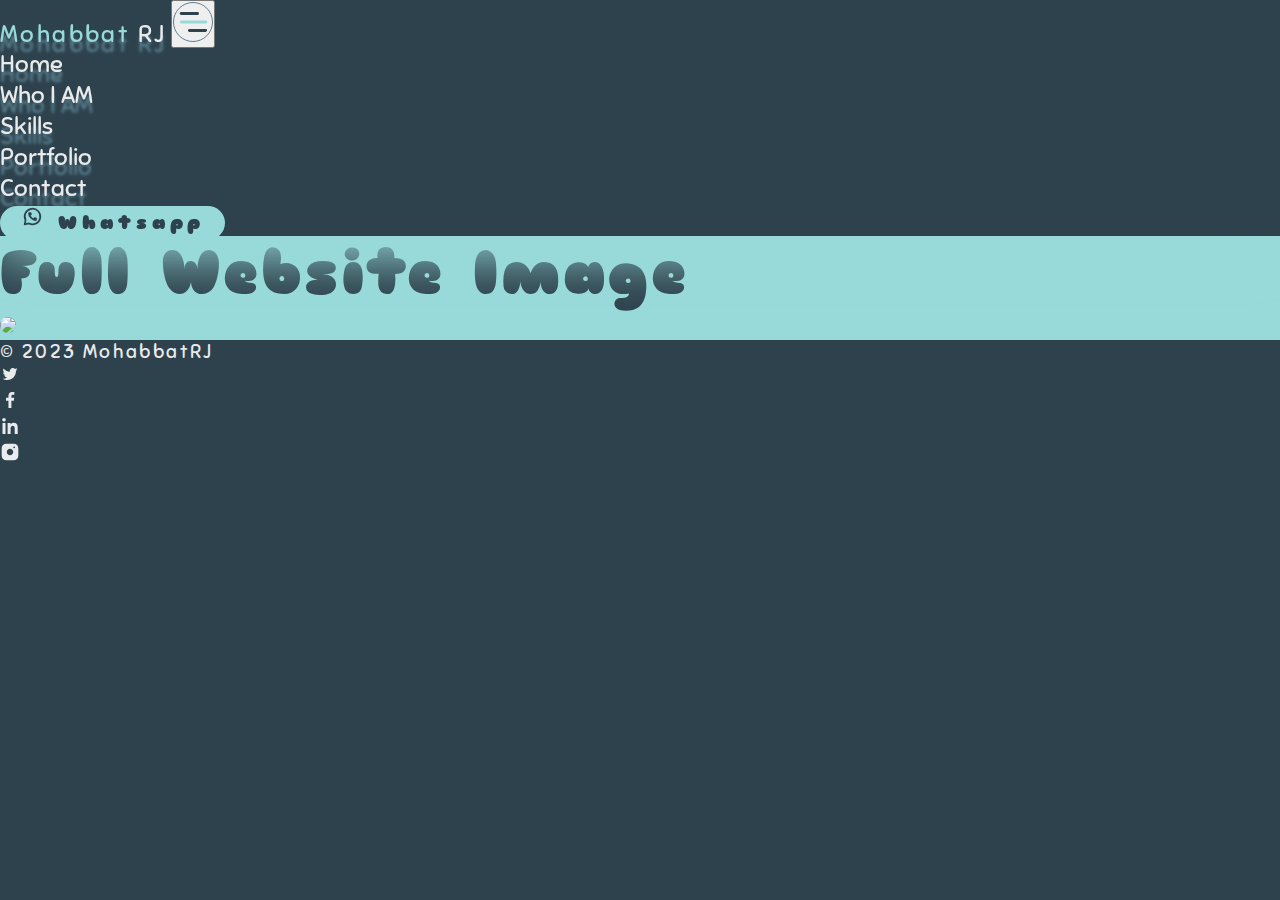
==== portfolioFull.html @ 3d5c6382 "Initial commit" ====
<!DOCTYPE html>
<html lang="en">
<head>
    <meta charset="UTF-8">
    <meta http-equiv="X-UA-Compatible" content="IE=edge">
    <meta name="viewport" content="width=device-width, initial-scale=1.0">

    <!-- bootstrap -->
    <link href="https://cdn.jsdelivr.net/npm/bootstrap@5.3.0-alpha3/dist/css/bootstrap.min.css" rel="stylesheet"
        integrity="sha384-KK94CHFLLe+nY2dmCWGMq91rCGa5gtU4mk92HdvYe+M/SXH301p5ILy+dN9+nJOZ" crossorigin="anonymous">
    
    <!-- my css  -->
    <link rel="stylesheet" href="./css/style.css">
    <title>Portfolio</title>
</head>
<body>
    <!-- navbar start  -->
    <section class="container-fluid navbarBG sticky-top top-0 " id="navbar">
        <div class="row ">
            <div class="col-11 mx-auto max-width ">
                <nav class="navbar navbar-expand-sm ">
                    <div class="container-fluid d-flex flex-wrap justify-content-lg-between  justify-content-center gap-2 ">
                        <!-- logo  -->
                        <a class="navbar-brand navbarLogo text-center d-block m-0 text-break textUpperShadow" href="#">
                            <span class="nameInitailFirst"> Mohabbat </span>
                            <span class="nameInitailLast">RJ</span>
                        </a>
                        <!-- logo end -->
    
                        <!-- responsive button  -->
                        <button class="navbar-toggler shadow-none border-0" type="button" data-bs-toggle="collapse"
                            data-bs-target="#navbarNav" aria-controls="navbarNav" aria-expanded="false"
                            aria-label="Toggle navigation">
                            <img width="40px" height="40px" class="menuIcon" src="./images/svgIcon/menu.svg" alt="">
                        </button>
                        <!-- responsive button end -->
    
                        <!-- nav links  -->
                        <div class="collapse navbar-collapse flex-md-grow-0 flex-grow-1  " id="navbarNav">
                            <ul class="navbar-nav d-flex justify-content-md-end align-items-center m-auto gap-2">
                                <li class="nav-item ">
                                    <a class="nav-link textUpperShadow" href="#">Home</a>
                                </li>
                                <li class="nav-item">
                                    <a class="nav-link textUpperShadow" href="#about">Who I AM</a>
                                </li>
                                <li class="nav-item">
                                    <a class="nav-link textUpperShadow" href="#skills">Skills</a>
                                </li>
                                <li class="nav-item">
                                    <a class="nav-link textUpperShadow" href="#portfolio">Portfolio</a>
                                </li>
                                <li class="nav-item">
                                    <a class="nav-link textUpperShadow" href="#contact">Contact</a>
                                </li>
    
                                <!-- whatsapp nav button  -->
                                <li class="nav-item ">
                                    <a href="#" class="myBtn d-flex align-items-center flex-nowrap">
                                        <img width="25px" height="25px" class="svgFilter" src="./images/svgIcon/whatsapp.svg"
                                            alt="">
                                        Whatsapp
                                    </a>
                                </li>
                                <!-- whatsapp nav button end -->
                            </ul>
                        </div>
                        <!-- nav links end -->
                    </div>
                </nav>
            </div>
        </div>
    </section>
    <!-- navbar end  -->

    <!-- portfolioFull start  -->
    <section class="container-fluid portfolioFullMain py-5" id="portfolioFull">
        <div class="row ">
            <div class="col-11 mx-auto max-width">
                <!-- portfolio headings  -->
                <h3 class="heading3">Full Website Image</h3>
                <!-- portfolio end  -->

                <div class="row">
                    <div id="portfolioAllImages">
                        <!-- <img src="./images/pepeCoin.png" alt=""> -->
                    </div>
                </div>
            </div>
        </div>
    </section>

<!-- footer credit start  -->
<section class="container-fluid footerMain py-2" id="footer">
    <div class="row ">
        <div class="col-11 mx-auto max-width">
            <footer class="d-flex flex-wrap justify-content-between align-items-center">
                <div class="col-md-4 d-flex align-items-center">
                    <span class="mb-3 mb-md-0">&copy; 2023 MohabbatRJ</span>
                </div>

                <div
                    class="socialLinks d-flex justify-content-sm-around justify-content-evenly align-items-center flex-wrap  gap-md-2 gap-4">

                    <div class="socialLink d-flex align-items-center">
                        <a href="https://www.twitter.com/MohabbatRJWebD"
                            class="d-flex justify-content-center align-items-center" target="_blank">
                            <img width="20px" height="20px" src="./images/svgIcon/twitter.svg" alt="twitterMohabbatRJ">
                        </a>
                    </div>

                    <div class="socialLink">
                        <a href="https://www.facebook.com/MohabbatRJ.WebDev"
                            class="d-flex justify-content-center align-items-center" target="_blank">
                            <img width="20px" height="20px" src="./images/svgIcon/facebook.svg"
                                alt="facebookMohabbatRJ">
                        </a>
                    </div>

                    <div class="socialLink">
                        <a href="https://www.linkedin.com/in/MohabbatRJ"
                            class="d-flex justify-content-center align-items-center" target="_blank">
                            <img width="20px" height="20px" src="./images/svgIcon/linkedIn.svg"
                                alt="linkedInMohabbatRJ">
                        </a>
                    </div>

                    <div class="socialLink">
                        <a href="https://www.instagram.com/MohabbatRJ.WebDev"
                            class="d-flex justify-content-center align-items-center" target="_blank">
                            <img width="20px" height="20px" src="./images/svgIcon/instagram.svg"
                                alt="instagramMohabbatRJ">
                        </a>
                    </div>

                    <!-- 
                        <div class="socialLink">
                            <a href="#" class="d-flex justify-content-center align-items-center">
                                <img width="20px" height="20px" src="./images/svgIcon/fiverr.svg"
                                    alt="fiverrMohabbatRJ">
                            </a>
                        </div> 
                    -->

                    <!-- 
                        <div class="socialLink">
                            <a href="#" class="d-flex justify-content-center align-items-center">
                                <img width="20px" height="20px" src="./images/svgIcon/upwork.svg"
                                    alt="upworkMohabbatRJ">
                            </a>
                        </div> 
                    -->
                </div>
            </footer>
        </div>
    </div>
</section>
<!-- footer credit end  -->
    <!-- js files -->
    <!-- popper -->
    <script src="https://cdn.jsdelivr.net/npm/@popperjs/core@2.11.7/dist/umd/popper.min.js"
        integrity="sha384-zYPOMqeu1DAVkHiLqWBUTcbYfZ8osu1Nd6Z89ify25QV9guujx43ITvfi12/QExE"
        crossorigin="anonymous"></script>
    <!-- bootstrap js file -->
    <script src="https://cdn.jsdelivr.net/npm/bootstrap@5.3.0-alpha3/dist/js/bootstrap.min.js"
        integrity="sha384-Y4oOpwW3duJdCWv5ly8SCFYWqFDsfob/3GkgExXKV4idmbt98QcxXYs9UoXAB7BZ"
        crossorigin="anonymous"></script>

    <script>
        // Get the value of the src parameter from the URL
        const urlParams = new URLSearchParams(window.location.search);
        const src = urlParams.get('image');

        const image = document.createElement('img');
        // image.classList.add('portfolioAllImages');
        image.src = src;

        // Add the image to the page
        document.getElementById("portfolioAllImages").appendChild(image);
    </script>
</body>
</html>
---- css/style.css ----
@import url('https://fonts.googleapis.com/css2?family=Sniglet&display=swap');

@font-face {
    font-family: "unfolding";
    src: url("../fonts/Unfolding.ttf");
}

/* global css  */
* {
    margin: 0;
    padding: 0;
    box-sizing: border-box;
    font-family: var(--myFont);
}

:root {
    --myFont: "Sniglet";
    --dark: #2e424d;
    --light: rgb(233, 234, 236);
    --grey: #5b8291;
    --cyan: #98dad9;
}

body {
    background-color: var(--dark);
    color: var(--light);
    /* font-family: sans-serif; */
}

html {
    font-size: 20px;
}

li {
    list-style: none;
}

a {
    text-decoration: none;
    /* color: var(--light); */
}

.max-width {
    max-width: 1400px;
}

h1, h2, h3, h4, h5, h6, span, p {
    letter-spacing: 0.1rem;
}

.heading1 {
    font-size: 4rem;
}

.heading2 {
    font-size: 3.5rem;
}

.heading3 {
    font-size: 2.5rem;
}

.heading4 {
    font-size: 2rem;
}

.heading5 {
    font-size: 1.5rem;
}

.heading6 {
    font-size: 1.2rem;
}

.paragraph {
    font-size: 0.8rem;
}

.myBtn {
    padding: 5px 20px;
    border: none;
    outline: none;
    border-radius: 25px;
    background-color: var(--cyan);
    color: var(--dark);
    font-size: 0.8rem;
    font-weight: bold;
    letter-spacing: 0.2rem;
    text-align: center;
    transition: all linear 0.4s;
}

.myBtn:hover {
    background-color: var(--grey);
    color: var(--cyan);
    cursor: pointer;
}

.textUpperShadow {
    text-shadow: -0px 10px 3px var(--grey);
}

.textUpperShadow:hover {
    text-shadow: -0px -10px 2px var(--grey);
    transition: all 0.2s ease-in-out;
}

/* global css end */


/* navbar start  */
.navbarBG {
    background-color: rgba(46, 66, 77, 0.8);
    backdrop-filter: blur(5px);
    box-shadow: 0 20px 50px rgba(152, 218, 217, 1);
}

.navbar-brand {
    color: var(--cyan);
    transition: color 0.4s ease-in-out;
}

.navbar-brand:hover {
    color: var(--light);
}

.navbar-brand:hover .nameInitailLast {
    color: var(--cyan);
    transition: color 0.4s ease-in-out;
}



.nameInitailFirst {
    color: var(--cyan);
}

.nameInitailLast {
    color: var(--light);
}

.menuIcon {
    border: 1px solid var(--grey);
    padding: 0.1rem;
    border-radius: 1rem;
    object-fit: cover;
}

.nav-link {
    color: var(--light);
    /* border-bottom: 0px solid transparent; */
    /* transition: all 4s ease-in; */
}

.nav-link:active .nav-link:focus {
    color: var(--cyan) !important;
}

.nav-link:after {
    content: '';
    display: block;
    height: 1px;
    width: 0;
    background: transparent;
    transition: width .5s ease, background-color .5s ease;

}

.nav-link:hover {
    color: var(--cyan);
}

.nav-link:hover::after {
    width: 100%;
    background: var(--cyan);
}

.myBtn:hover .svgFilter {
    filter: brightness(0) saturate(100%) invert(80%) sepia(37%) saturate(267%) hue-rotate(130deg) brightness(97%) contrast(87%);
    transition: all linear 0.4s;
}

/* navbar end  */



/* banner start  */
.bannerMain {
    background: url('../images/BannerBG.webp'), linear-gradient(rgba(46, 66, 77, 1), rgba(46, 66, 77, 1));
    background-size: cover;
    background-position: center center;
    background-attachment: fixed;
    background-blend-mode: overlay;
}

/* bannerHead  */
.bannerMain .bannerHead p {
    font-size: 2rem;
    color: var(--light);
}

/* banner social link | footer social links */
.bannerMain .socialLink a {
    border: 2px solid var(--cyan);
    border-radius: 50%;
    padding: 5px;
    transition: transform 0.4s ease;
}

.bannerMain .socialLink:hover a, .footerMain .socialLink:hover a {
    background-color: var(--grey);
    transform: scale(1.4);
    /* filter: invert(0.5) sepia(1) hue-rotate(200deg) saturate(4) brightness(1); */
}

/* banner end  */



/* about start */
.aboutMain {
    background-color: var(--dark);
    color: var(--cyan);
}

/* about headings, full detail heading */
.aboutMain .heading3, .aboutMain .fullDetail .heading6 {
    color: var(--light);
}

.aboutHead .heading6 {
    border-bottom: 1px solid var(--grey);
}

.aboutMain .aboutContent {
    border-bottom: 5px solid var(--cyan);
}

/* my image  */
.aboutMain .myImage {
    filter: brightness(120%);
}

/* full detail list */
.aboutMain .detail ul li::before {
    content: '❱';
    color: var(--grey);
    font-size: larger;
}

.aboutMain .detail span {
    font-weight: 600;
    color: var(--light);
}

.aboutMain .detail ul li {
    font-size: 0.8rem;
}

.aboutMain .detail .phone, .aboutMain .detail .age {
    color: var(--cyan);
    font-size: 0.7rem;
}

.aboutMain .detail a {
    text-decoration: none;
    color: var(--cyan);
}

.aboutMain .detail a:hover {
    color: var(--light);
}

/* journey */
.journeyHead .heading6 {
    border-bottom: 1px solid var(--grey);
}

.counts .aboutCount {
    padding: 30px 30px 25px 30px;
    margin: 25px auto;
    width: 100%;
    position: relative;
    text-align: center;
    background: rgba(255, 255, 255, 0.08);
    transition: scale 0.2s ease;
}

.aboutCount:hover {
    scale: 1.1;
}

.counts .aboutCount img {
    position: absolute;
    top: -25px;
    left: 50%;
    transform: translateX(-50%);
    font-size: 24px;
    background: rgba(255, 255, 255, 0.1);
    padding: 12px;
    color: #18d26e;
    border-radius: 50px;
    line-height: 0;

}

.aboutCount span {
    font-size: 36px;
    display: block;
    font-weight: 600;
    color: #fff;
    z-index: 999;
}

/* client slider */
.slider {
    position: relative;
}

.sliderHead .heading6 {
    border-bottom: 1px solid var(--grey);
}

.swiper {
    width: 100%;
    /* height: 300px; */
    /* position: relative; */
}

/* client slider button */
.swiper-button-next {
    position: absolute;
    top: 1rem;
    right: 0.3rem;
    color: var(--black);
}

.swiper-button-prev {
    position: absolute;
    top: 1rem;
    right: 2rem !important;
    left: auto;
    color: var(--black);
}

.swiper-button-next:after, .swiper-button-prev:after {
    font-size: 0.8rem !important;
}

/* .swiper-slide img {
    display: block;
    width: 100%;
    height: 100%;
    object-fit: cover;
} */

/* slide */
.clientItem {
    box-sizing: content-box;
    min-height: 320px;
    transition: scale 0.2s ease;
}

.clientItem:hover {
    scale: 1.05;
}

.clientItem .paragraph {
    font-style: italic;
    margin: 0 15px 0 15px;
    padding: 20px 20px 60px 20px;
    background: rgba(255, 255, 255, 0.1);
    position: relative;
    border-radius: 6px;
    z-index: 1;
}

.clientItem .heading6 {
    font-size: 0.9rem;
    font-weight: bold;
    color: var(--light);
}

.clientItem .clientDes {
    font-size: 0.7rem;
}

.clientImg {
    /* width: 90px; */
    border-radius: 50%;
    margin: -40px 0 0 40px;
    padding: 0.2rem;
    background-color: var(--dark);
    position: relative;
    z-index: 2;
    border: 6px solid rgba(255, 255, 255, 0.12);
}

/* about end */


/* skills start  */

.skillsMain {
    background: url('../images/skillsBg.webp'), linear-gradient(rgba(46, 66, 77, 0.8), rgba(46, 66, 77, 1));
    background-size: cover;
    background-position: center center;
    background-attachment: fixed;
    background-blend-mode: color-burn;
}

/* skill */
.skillsMain .progress {
    height: 60px;
    display: block;
    background: none;
    border-radius: 0;
}

.skillsMain .progress .skill {
    padding: 10px 0;
    margin: 0;
    text-transform: uppercase;
    display: block;
    font-weight: 600;
    color: var(--light);
}

.skillsMain .progressBarWrap {
    background: var(--grey);
}

.skillsMain .progress-bar {
    width: 1px;
    height: 10px;
    transition: 0.9s;
    background-color: var(--cyan);
}

/* skills end  */

/* portfolio start  */
.portfolioMain {
    background-color: var(--grey);
}

.portfolioMain .heading6 {
    color: var(--cyan);
}

.portfolioHead .heading6 {
    border-bottom: 1px solid var(--light);
}

.portfolioMain .portfolioItem {
    margin-bottom: 30px;
}

.portfolioMain .portfolioWrap {
    transition: 0.3s;
    position: relative;
    overflow: hidden;
    z-index: 1;
    background: rgba(0, 0, 0, 0.6);
    padding: 10px;
    border-radius: 10px;
}

.portfolioMain .portfolioWrap::before {
    content: "";
    background: rgba(0, 0, 0, 0.6);
    position: absolute;
    left: 30px;
    right: 30px;
    top: 30px;
    bottom: 30px;
    transition: all ease-in-out 0.3s;
    z-index: 2;
    opacity: 0;
}

.portfolioMain .portfolioWrap .portfolioInfo span {
    font-size: 0.7rem;
}

.portfolioMain .portfolioWrap .portfolioInfo {
    opacity: 0;
    position: absolute;
    top: 0;
    left: 0;
    right: 0;
    bottom: 0;
    text-align: center;
    z-index: 3;
    transition: all ease-in-out 0.3s;
    display: flex;
    flex-direction: column;
    justify-content: center;
    align-items: center;
}

.portfolioMain .portfolioWrap .portfolioInfo::before {
    display: block;
    content: "";
    width: 48px;
    height: 48px;
    position: absolute;
    top: 35px;
    left: 35px;
    border-top: 3px solid var(--cyan);
    border-left: 3px solid var(--cyan);
    transition: all 0.5s ease 0s;
    z-index: 9994;
}

.portfolioMain .portfolioWrap .portfolioInfo::after {
    display: block;
    content: "";
    width: 48px;
    height: 48px;
    position: absolute;
    bottom: 35px;
    right: 35px;
    border-bottom: 3px solid var(--cyan);
    border-right: 3px solid var(--cyan);
    transition: all 0.5s ease 0s;
    z-index: 9994;
}

.portfolioMain .portfolioWrap:hover::before {
    top: 0;
    left: 0;
    right: 0;
    bottom: 0;
    opacity: 1;
}

.portfolioWrap>img {
    filter: brightness(50%);
    width: 300px;
    height: 250px;
    object-fit: fill;
}

.portfolioMain .portfolioWrap:hover .portfolioInfo {
    opacity: 1;
}

.portfolioMain .portfolioWrap:hover .portfolioInfo::before {
    top: 15px;
    left: 15px;
}

.portfolioMain .portfolioWrap:hover .portfolioInfo::after {
    bottom: 15px;
    right: 15px;
}

.portfolioMain .portfolioWrap .portfolioLinks a:hover {
    filter: brightness(150%);
}

.portfolioMain .portfolio-links .portfolio-lighbox {
    height: 50%;
}

/* owl slider */
.owl-theme .owl-dots .owl-dot span {
    width: 12px;
    height: 12px;
    background: var(--cyan);
    border: 0px solid var(--cyan);
    display: block;
    transition: all 0.6s ease-in-out;
    cursor: pointer;
    border-radius: 50%;
}

.owl-theme .owl-dots .owl-dot:hover span {
    background: var(--dark);
}

.owl-theme .owl-dots .owl-dot.active span {
    background-color: var(--light);
}

/* portfolio end  */


/* portfolio full start */
.portfolioFullMain {
    background-color: var(--cyan);
}

.portfolioFullMain .heading3 {
    color: var(--dark);
}

.portfolioFullMain #portfolioAllImages img {
    max-width: 99%;
    object-fit: fill;
    margin: auto;
    border-radius: 10px;
}

/* portfolio end */

/* contact start */
.contactMain {
    background-color: var(--dark);
}

.contactMain .heading6 {
    color: var(--cyan);
    border-bottom: 1px solid var(--grey);
}


.contactMain label {
    color: var(--light);
}

.contactMain input, .contactMain textarea {
    background-color: var(--light);
    caret-color: var(--dark);
}

.contactMain input::placeholder {
    color: var(--dark);
    font-size: 0.8rem;
}

.contactMain input:focus, .contactMain textarea:focus {
    /* color: var(--cyan); */
    /* font-size: 0.8rem; */
    background-color: var(--light);
}

.contactMain .btn-send {
    font-weight: 300;
    text-transform: uppercase;
    letter-spacing: 0.2em;
    width: 80%;
    margin-left: 3px;
}

.contactMain .help-block.with-errors {
    color: #ff5050;
    margin-top: 5px;

}

.contactMain .card {
    margin-left: 10px;
    margin-right: 10px;
}

/* contact end */

/* footer credit start */
.footerMain {
    background-color: var(--dark);
    color: var(--light);
    font-size: 0.8rem;
}

.footerMain .socialLink a {
    transition: transform 0.4s ease;
}

/* footer credit end */


/* for responsive  */

@media only screen and (max-width: 1370px) {
    html {
        font-size: 1.5rem;
    }
}

@media only screen and (max-width: 992px) {
    html {
        font-size: 1.3rem;
    }
}

@media only screen and (max-width: 768px) {
    html {
        font-size: 1.1rem;
    }

    .textUpperShadow {
        text-shadow: none;
    }
}

/* li.nav-item {
    position: relative;
    font-size: 4rem;
}

.resNav {
    display: none;
    font-size: 4rem;
} */

@media only screen and (max-width: 576px) {
    html {
        font-size: 1.5rem;
    }

    .navbarBG {
        background-color: var(--grey);
    }

    .navbar-brand, .nav-link {
        color: var(--light);
        /* z-index: 99999; */
    }

    /* #navbar .navbar-brand .nav-item .textUpperShadow {
        text-shadow:  0px 0px 0px var(--cyan);
        color: transparent;
        z-index: -88888888;
    } */

    /* li.nav-item:hover .resNav { */
        /* display: block; */
        /* text-shadow: -0px 10px 3px var(--dark); */
        /* position: absolute; */
        /* color: transparent; */
        /* font-size: 120%; */
        /* left: -120%; */
        /* top: -120%; */
        /* z-index: -9999; */
        /* text-shadow: -.1em .15em .15em black; */
    /* }  */


    .navbar-brand:hover, .nameInitailLast {
        color: var(--cyan);
    }

    .navbar-brand:hover .nameInitailLast {
        color: var(--light);
    }

    #banner .name .paragraph {
        font-size: 0.9rem;
    }

}

@media only screen and (max-width: 400px) {


    .skillsMain .progress-bar {
        display: none;
    }
}
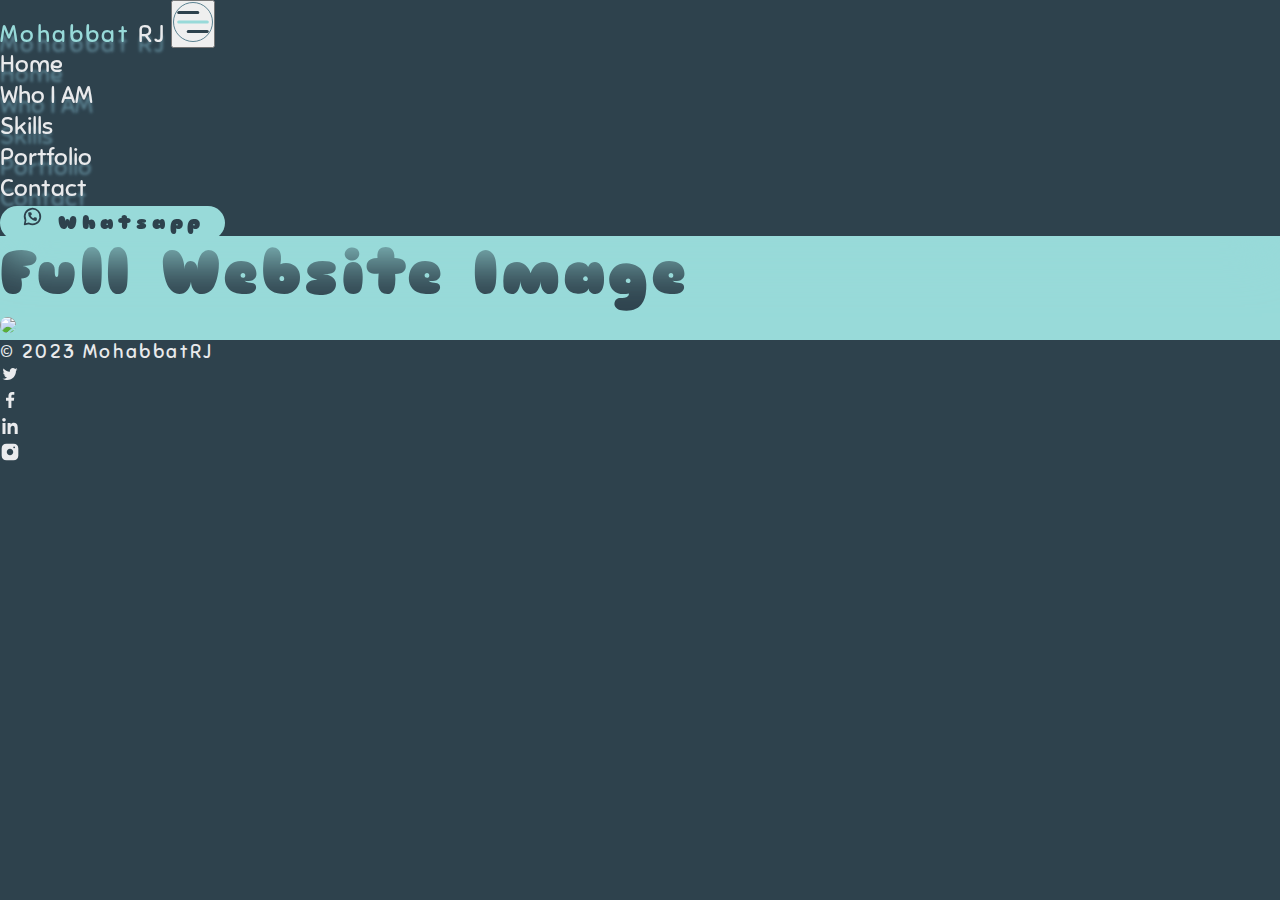
==== commit f52a3c7e: "Update portfolioFull.html" ====
--- a/portfolioFull.html
+++ b/portfolioFull.html
@@ -39,7 +39,7 @@
                         <div class="collapse navbar-collapse flex-md-grow-0 flex-grow-1  " id="navbarNav">
                             <ul class="navbar-nav d-flex justify-content-md-end align-items-center m-auto gap-2">
                                 <li class="nav-item ">
-                                    <a class="nav-link textUpperShadow" href="#">Home</a>
+                                    <a class="nav-link textUpperShadow" href="/">Home</a>
                                 </li>
                                 <li class="nav-item">
                                     <a class="nav-link textUpperShadow" href="#about">Who I AM</a>
@@ -89,49 +89,50 @@
             </div>
         </div>
     </section>
-
-<!-- footer credit start  -->
-<section class="container-fluid footerMain py-2" id="footer">
-    <div class="row ">
-        <div class="col-11 mx-auto max-width">
-            <footer class="d-flex flex-wrap justify-content-between align-items-center">
-                <div class="col-md-4 d-flex align-items-center">
-                    <span class="mb-3 mb-md-0">&copy; 2023 MohabbatRJ</span>
-                </div>
-
-                <div
-                    class="socialLinks d-flex justify-content-sm-around justify-content-evenly align-items-center flex-wrap  gap-md-2 gap-4">
-
-                    <div class="socialLink d-flex align-items-center">
-                        <a href="https://www.twitter.com/MohabbatRJWebD"
-                            class="d-flex justify-content-center align-items-center" target="_blank">
-                            <img width="20px" height="20px" src="./images/svgIcon/twitter.svg" alt="twitterMohabbatRJ">
-                        </a>
+<!-- portfolioFull end  -->
+     <!-- footer credit start  -->
+    <section class="container-fluid footerMain py-2" id="footer">
+        <div class="row ">
+            <div class="col-11 mx-auto max-width">
+                <footer class="d-flex flex-wrap justify-content-between align-items-center">
+                    <div class="col-md-4 d-flex align-items-center">
+                        <span class="mb-3 mb-md-0">&copy; 2023 MohabbatRJ</span>
                     </div>
 
-                    <div class="socialLink">
-                        <a href="https://www.facebook.com/MohabbatRJ.WebDev"
-                            class="d-flex justify-content-center align-items-center" target="_blank">
-                            <img width="20px" height="20px" src="./images/svgIcon/facebook.svg"
-                                alt="facebookMohabbatRJ">
-                        </a>
-                    </div>
+                    <div
+                        class="socialLinks d-flex justify-content-sm-around justify-content-evenly align-items-center flex-wrap  gap-md-2 gap-4">
 
-                    <div class="socialLink">
-                        <a href="https://www.linkedin.com/in/MohabbatRJ"
-                            class="d-flex justify-content-center align-items-center" target="_blank">
-                            <img width="20px" height="20px" src="./images/svgIcon/linkedIn.svg"
-                                alt="linkedInMohabbatRJ">
-                        </a>
-                    </div>
+                        <div class="socialLink d-flex align-items-center">
+                            <a href="https://www.twitter.com/MohabbatRJWebD"
+                                class="d-flex justify-content-center align-items-center" target="_blank">
+                                <img width="20px" height="20px" src="./images/svgIcon/twitter.svg"
+                                    alt="twitterMohabbatRJ">
+                            </a>
+                        </div>
 
-                    <div class="socialLink">
-                        <a href="https://www.instagram.com/MohabbatRJ.WebDev"
-                            class="d-flex justify-content-center align-items-center" target="_blank">
-                            <img width="20px" height="20px" src="./images/svgIcon/instagram.svg"
-                                alt="instagramMohabbatRJ">
-                        </a>
-                    </div>
+                        <div class="socialLink">
+                            <a href="https://www.facebook.com/MohabbatRJ.WebDev"
+                                class="d-flex justify-content-center align-items-center" target="_blank">
+                                <img width="20px" height="20px" src="./images/svgIcon/facebook.svg"
+                                    alt="facebookMohabbatRJ">
+                            </a>
+                        </div>
+
+                        <div class="socialLink">
+                            <a href="https://www.linkedin.com/in/MohabbatRJ"
+                                class="d-flex justify-content-center align-items-center" target="_blank">
+                                <img width="20px" height="20px" src="./images/svgIcon/linkedIn.svg"
+                                    alt="linkedInMohabbatRJ">
+                            </a>
+                        </div>
+
+                        <div class="socialLink">
+                            <a href="https://www.instagram.com/MohabbatRJ.WebDev"
+                                class="d-flex justify-content-center align-items-center" target="_blank">
+                                <img width="20px" height="20px" src="./images/svgIcon/instagram.svg"
+                                    alt="instagramMohabbatRJ">
+                            </a>
+                        </div>
 
                     <!-- 
                         <div class="socialLink">
@@ -150,12 +151,13 @@
                             </a>
                         </div> 
                     -->
-                </div>
-            </footer>
+                    </div>
+                </footer>
+            </div>
         </div>
-    </div>
-</section>
-<!-- footer credit end  -->
+    </section>
+    <!-- footer credit end  -->
+
     <!-- js files -->
     <!-- popper -->
     <script src="https://cdn.jsdelivr.net/npm/@popperjs/core@2.11.7/dist/umd/popper.min.js"
@@ -179,4 +181,4 @@
         document.getElementById("portfolioAllImages").appendChild(image);
     </script>
 </body>
-</html>+</html>
--- a/css/style.css
+++ b/css/style.css
@@ -141,7 +141,7 @@
 
 .menuIcon {
     border: 1px solid var(--grey);
-    padding: 0.1rem;
+    /* padding: 0.1rem; */
     border-radius: 1rem;
     object-fit: cover;
 }
@@ -726,15 +726,15 @@
     } */
 
     /* li.nav-item:hover .resNav { */
-        /* display: block; */
-        /* text-shadow: -0px 10px 3px var(--dark); */
-        /* position: absolute; */
-        /* color: transparent; */
-        /* font-size: 120%; */
-        /* left: -120%; */
-        /* top: -120%; */
-        /* z-index: -9999; */
-        /* text-shadow: -.1em .15em .15em black; */
+    /* display: block; */
+    /* text-shadow: -0px 10px 3px var(--dark); */
+    /* position: absolute; */
+    /* color: transparent; */
+    /* font-size: 120%; */
+    /* left: -120%; */
+    /* top: -120%; */
+    /* z-index: -9999; */
+    /* text-shadow: -.1em .15em .15em black; */
     /* }  */
 
 
@@ -758,4 +758,12 @@
     .skillsMain .progress-bar {
         display: none;
     }
+
+    #navbar .navbar-brand span {
+        font-size: 0.7rem;
+    }
+
+    #navbar .navbar-brand button img{
+        width: 25px;
+    }
 }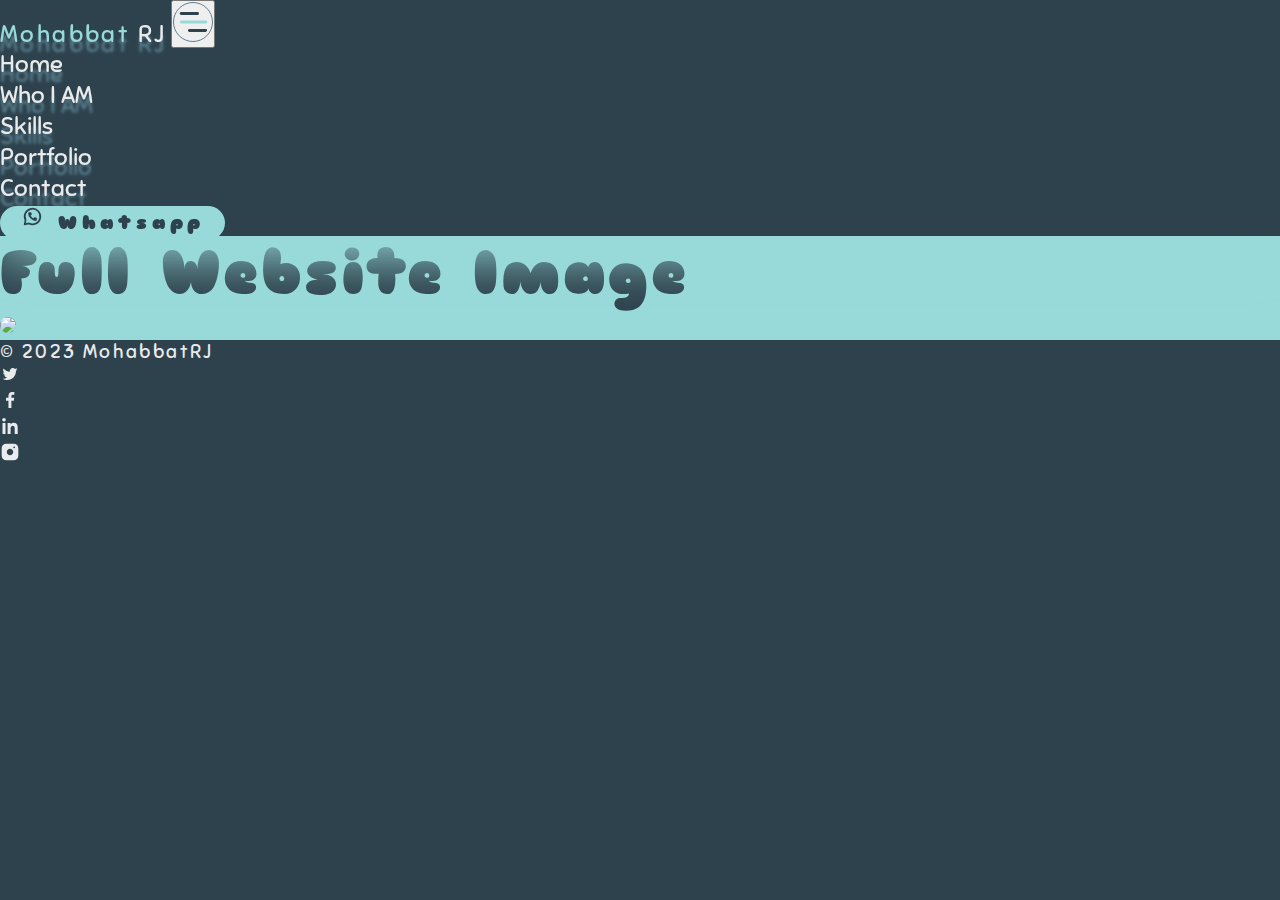
==== commit 8a6c5711: "Update portfolioFull.html" ====
--- a/portfolioFull.html
+++ b/portfolioFull.html
@@ -19,9 +19,9 @@
         <div class="row ">
             <div class="col-11 mx-auto max-width ">
                 <nav class="navbar navbar-expand-sm ">
-                    <div class="container-fluid d-flex flex-wrap justify-content-lg-between  justify-content-center gap-2 ">
+                    <div class="container-fluid d-flex flex-md-wrap justify-content-lg-between  justify-content-center gap-2 flex-row">
                         <!-- logo  -->
-                        <a class="navbar-brand navbarLogo text-center d-block m-0 text-break textUpperShadow" href="#">
+                        <a class="navbar-brand navbarLogo text-center d-block m-0 text-break textUpperShadow" href="https://mohabbatrj.github.io/mohabbatrj-portfolio">
                             <span class="nameInitailFirst"> Mohabbat </span>
                             <span class="nameInitailLast">RJ</span>
                         </a>
@@ -94,7 +94,7 @@
     <section class="container-fluid footerMain py-2" id="footer">
         <div class="row ">
             <div class="col-11 mx-auto max-width">
-                <footer class="d-flex flex-wrap justify-content-between align-items-center">
+                <footer class="d-flex flex-wrap justify-content-md-between justify-content-center align-items-center">
                     <div class="col-md-4 d-flex align-items-center">
                         <span class="mb-3 mb-md-0">&copy; 2023 MohabbatRJ</span>
                     </div>
--- a/css/style.css
+++ b/css/style.css
@@ -141,7 +141,7 @@
 
 .menuIcon {
     border: 1px solid var(--grey);
-    /* padding: 0.1rem; */
+    padding: 0.1rem;
     border-radius: 1rem;
     object-fit: cover;
 }
@@ -718,6 +718,13 @@
         color: var(--light);
         /* z-index: 99999; */
     }
+    #navbar .navbar-brand span {
+        font-size: 0.8rem;
+    }
+
+    #navbar .navbar-brand button img{
+        width: 25px;
+    }
 
     /* #navbar .navbar-brand .nav-item .textUpperShadow {
         text-shadow:  0px 0px 0px var(--cyan);
@@ -726,15 +733,15 @@
     } */
 
     /* li.nav-item:hover .resNav { */
-    /* display: block; */
-    /* text-shadow: -0px 10px 3px var(--dark); */
-    /* position: absolute; */
-    /* color: transparent; */
-    /* font-size: 120%; */
-    /* left: -120%; */
-    /* top: -120%; */
-    /* z-index: -9999; */
-    /* text-shadow: -.1em .15em .15em black; */
+        /* display: block; */
+        /* text-shadow: -0px 10px 3px var(--dark); */
+        /* position: absolute; */
+        /* color: transparent; */
+        /* font-size: 120%; */
+        /* left: -120%; */
+        /* top: -120%; */
+        /* z-index: -9999; */
+        /* text-shadow: -.1em .15em .15em black; */
     /* }  */
 
 
@@ -749,6 +756,7 @@
     #banner .name .paragraph {
         font-size: 0.9rem;
     }
+    
 
 }
 
@@ -758,12 +766,4 @@
     .skillsMain .progress-bar {
         display: none;
     }
-
-    #navbar .navbar-brand span {
-        font-size: 0.7rem;
-    }
-
-    #navbar .navbar-brand button img{
-        width: 25px;
-    }
-}+}
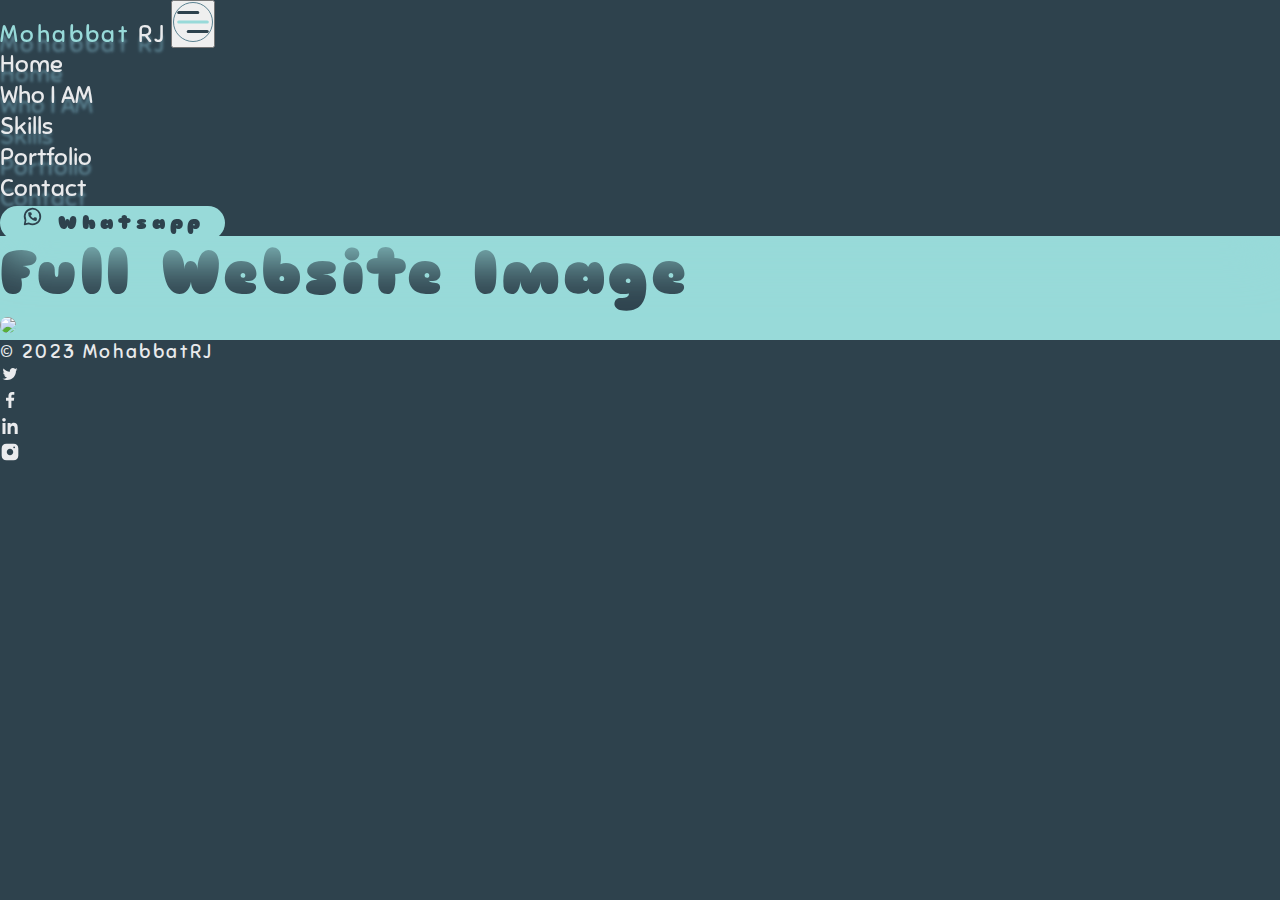
==== commit 3f1cafdb: "updated" ====
--- a/portfolioFull.html
+++ b/portfolioFull.html
@@ -21,7 +21,7 @@
                 <nav class="navbar navbar-expand-sm ">
                     <div class="container-fluid d-flex flex-md-wrap justify-content-lg-between  justify-content-center gap-2 flex-row">
                         <!-- logo  -->
-                        <a class="navbar-brand navbarLogo text-center d-block m-0 text-break textUpperShadow" href="https://mohabbatrj.github.io/mohabbatrj-portfolio">
+                        <a class="navbar-brand navbarLogo text-center d-block m-0 text-break textUpperShadow" href="#">
                             <span class="nameInitailFirst"> Mohabbat </span>
                             <span class="nameInitailLast">RJ</span>
                         </a>
@@ -39,7 +39,7 @@
                         <div class="collapse navbar-collapse flex-md-grow-0 flex-grow-1  " id="navbarNav">
                             <ul class="navbar-nav d-flex justify-content-md-end align-items-center m-auto gap-2">
                                 <li class="nav-item ">
-                                    <a class="nav-link textUpperShadow" href="/">Home</a>
+                                    <a class="nav-link textUpperShadow" href="#">Home</a>
                                 </li>
                                 <li class="nav-item">
                                     <a class="nav-link textUpperShadow" href="#about">Who I AM</a>
@@ -89,50 +89,49 @@
             </div>
         </div>
     </section>
-<!-- portfolioFull end  -->
-     <!-- footer credit start  -->
-    <section class="container-fluid footerMain py-2" id="footer">
-        <div class="row ">
-            <div class="col-11 mx-auto max-width">
-                <footer class="d-flex flex-wrap justify-content-md-between justify-content-center align-items-center">
-                    <div class="col-md-4 d-flex align-items-center">
-                        <span class="mb-3 mb-md-0">&copy; 2023 MohabbatRJ</span>
+
+<!-- footer credit start  -->
+<section class="container-fluid footerMain py-2" id="footer">
+    <div class="row ">
+        <div class="col-11 mx-auto max-width">
+            <footer class="d-flex flex-wrap justify-content-between align-items-center">
+                <div class="col-md-4 d-flex align-items-center">
+                    <span class="mb-3 mb-md-0">&copy; 2023 MohabbatRJ</span>
+                </div>
+
+                <div
+                    class="socialLinks d-flex justify-content-sm-around justify-content-evenly align-items-center flex-wrap  gap-md-2 gap-4">
+
+                    <div class="socialLink d-flex align-items-center">
+                        <a href="https://www.twitter.com/MohabbatRJWebD"
+                            class="d-flex justify-content-center align-items-center" target="_blank">
+                            <img width="20px" height="20px" src="./images/svgIcon/twitter.svg" alt="twitterMohabbatRJ">
+                        </a>
                     </div>
 
-                    <div
-                        class="socialLinks d-flex justify-content-sm-around justify-content-evenly align-items-center flex-wrap  gap-md-2 gap-4">
+                    <div class="socialLink">
+                        <a href="https://www.facebook.com/MohabbatRJ.WebDev"
+                            class="d-flex justify-content-center align-items-center" target="_blank">
+                            <img width="20px" height="20px" src="./images/svgIcon/facebook.svg"
+                                alt="facebookMohabbatRJ">
+                        </a>
+                    </div>
 
-                        <div class="socialLink d-flex align-items-center">
-                            <a href="https://www.twitter.com/MohabbatRJWebD"
-                                class="d-flex justify-content-center align-items-center" target="_blank">
-                                <img width="20px" height="20px" src="./images/svgIcon/twitter.svg"
-                                    alt="twitterMohabbatRJ">
-                            </a>
-                        </div>
+                    <div class="socialLink">
+                        <a href="https://www.linkedin.com/in/MohabbatRJ"
+                            class="d-flex justify-content-center align-items-center" target="_blank">
+                            <img width="20px" height="20px" src="./images/svgIcon/linkedIn.svg"
+                                alt="linkedInMohabbatRJ">
+                        </a>
+                    </div>
 
-                        <div class="socialLink">
-                            <a href="https://www.facebook.com/MohabbatRJ.WebDev"
-                                class="d-flex justify-content-center align-items-center" target="_blank">
-                                <img width="20px" height="20px" src="./images/svgIcon/facebook.svg"
-                                    alt="facebookMohabbatRJ">
-                            </a>
-                        </div>
-
-                        <div class="socialLink">
-                            <a href="https://www.linkedin.com/in/MohabbatRJ"
-                                class="d-flex justify-content-center align-items-center" target="_blank">
-                                <img width="20px" height="20px" src="./images/svgIcon/linkedIn.svg"
-                                    alt="linkedInMohabbatRJ">
-                            </a>
-                        </div>
-
-                        <div class="socialLink">
-                            <a href="https://www.instagram.com/MohabbatRJ.WebDev"
-                                class="d-flex justify-content-center align-items-center" target="_blank">
-                                <img width="20px" height="20px" src="./images/svgIcon/instagram.svg"
-                                    alt="instagramMohabbatRJ">
-                            </a>
-                        </div>
+                    <div class="socialLink">
+                        <a href="https://www.instagram.com/MohabbatRJ.WebDev"
+                            class="d-flex justify-content-center align-items-center" target="_blank">
+                            <img width="20px" height="20px" src="./images/svgIcon/instagram.svg"
+                                alt="instagramMohabbatRJ">
+                        </a>
+                    </div>
 
                     <!-- 
                         <div class="socialLink">
@@ -151,13 +150,12 @@
                             </a>
                         </div> 
                     -->
-                    </div>
-                </footer>
-            </div>
+                </div>
+            </footer>
         </div>
-    </section>
-    <!-- footer credit end  -->
-
+    </div>
+</section>
+<!-- footer credit end  -->
     <!-- js files -->
     <!-- popper -->
     <script src="https://cdn.jsdelivr.net/npm/@popperjs/core@2.11.7/dist/umd/popper.min.js"
@@ -181,4 +179,4 @@
         document.getElementById("portfolioAllImages").appendChild(image);
     </script>
 </body>
-</html>
+</html>--- a/css/style.css
+++ b/css/style.css
@@ -141,7 +141,7 @@
 
 .menuIcon {
     border: 1px solid var(--grey);
-    padding: 0.1rem;
+    /* padding: 0.1rem; */
     border-radius: 1rem;
     object-fit: cover;
 }
@@ -718,11 +718,12 @@
         color: var(--light);
         /* z-index: 99999; */
     }
+
     #navbar .navbar-brand span {
-        font-size: 0.8rem;
-    }
-
-    #navbar .navbar-brand button img{
+        font-size: 0.7rem;
+    }
+
+    #navbar .navbar-brand button img {
         width: 25px;
     }
 
@@ -733,15 +734,15 @@
     } */
 
     /* li.nav-item:hover .resNav { */
-        /* display: block; */
-        /* text-shadow: -0px 10px 3px var(--dark); */
-        /* position: absolute; */
-        /* color: transparent; */
-        /* font-size: 120%; */
-        /* left: -120%; */
-        /* top: -120%; */
-        /* z-index: -9999; */
-        /* text-shadow: -.1em .15em .15em black; */
+    /* display: block; */
+    /* text-shadow: -0px 10px 3px var(--dark); */
+    /* position: absolute; */
+    /* color: transparent; */
+    /* font-size: 120%; */
+    /* left: -120%; */
+    /* top: -120%; */
+    /* z-index: -9999; */
+    /* text-shadow: -.1em .15em .15em black; */
     /* }  */
 
 
@@ -756,14 +757,11 @@
     #banner .name .paragraph {
         font-size: 0.9rem;
     }
-    
 
 }
 
 @media only screen and (max-width: 400px) {
-
-
     .skillsMain .progress-bar {
         display: none;
     }
-}
+}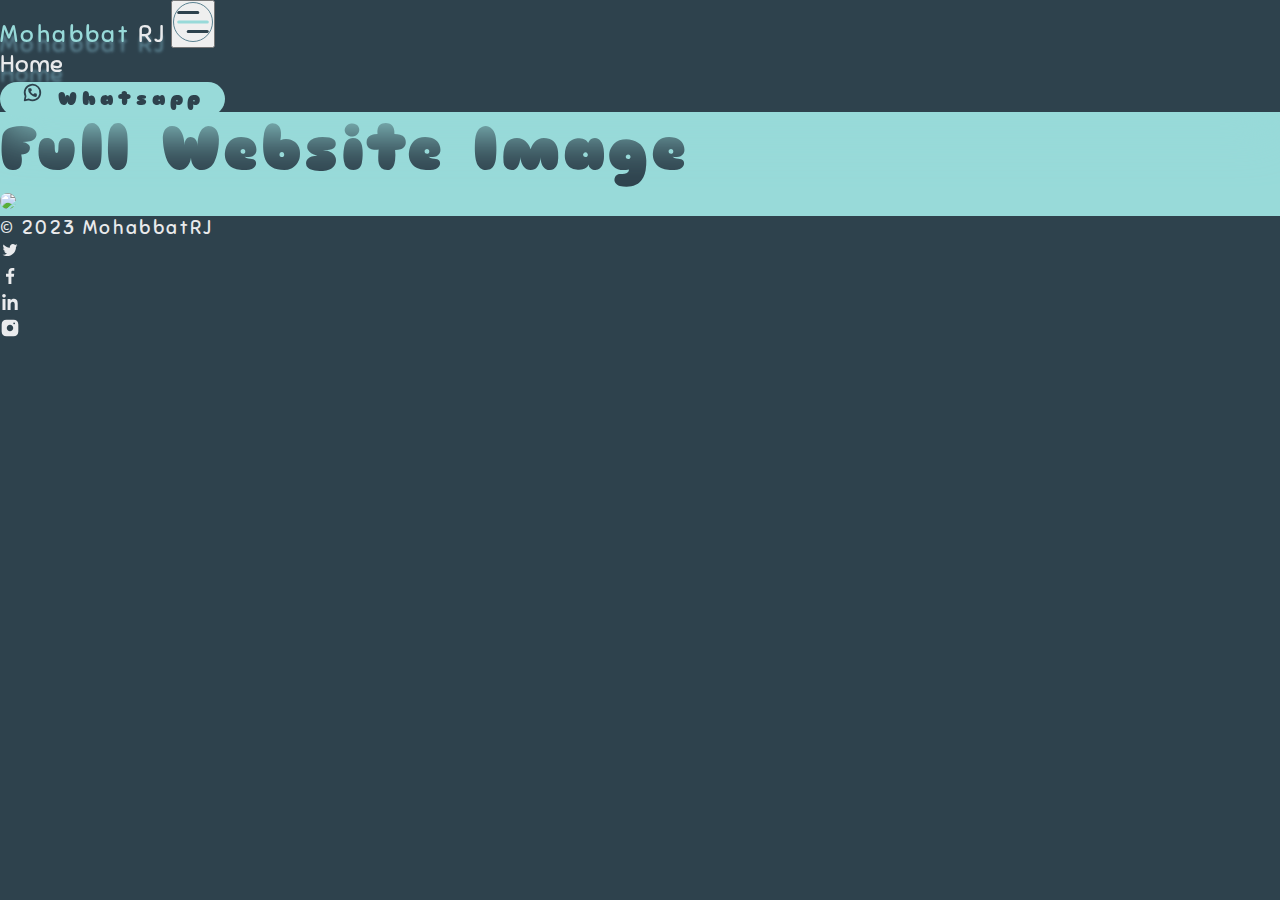
==== commit 08183e32: "update" ====
--- a/portfolioFull.html
+++ b/portfolioFull.html
@@ -21,7 +21,7 @@
                 <nav class="navbar navbar-expand-sm ">
                     <div class="container-fluid d-flex flex-md-wrap justify-content-lg-between  justify-content-center gap-2 flex-row">
                         <!-- logo  -->
-                        <a class="navbar-brand navbarLogo text-center d-block m-0 text-break textUpperShadow" href="#">
+                        <a class="navbar-brand navbarLogo text-center d-block m-0 text-break textUpperShadow" href="https://mohabbatrj.github.io/mohabbatrj-portfolio">
                             <span class="nameInitailFirst"> Mohabbat </span>
                             <span class="nameInitailLast">RJ</span>
                         </a>
@@ -39,9 +39,9 @@
                         <div class="collapse navbar-collapse flex-md-grow-0 flex-grow-1  " id="navbarNav">
                             <ul class="navbar-nav d-flex justify-content-md-end align-items-center m-auto gap-2">
                                 <li class="nav-item ">
-                                    <a class="nav-link textUpperShadow" href="#">Home</a>
+                                    <a class="nav-link textUpperShadow" href="https://mohabbatrj.github.io/mohabbatrj-portfolio">Home</a>
                                 </li>
-                                <li class="nav-item">
+                                <!-- <li class="nav-item">
                                     <a class="nav-link textUpperShadow" href="#about">Who I AM</a>
                                 </li>
                                 <li class="nav-item">
@@ -52,7 +52,7 @@
                                 </li>
                                 <li class="nav-item">
                                     <a class="nav-link textUpperShadow" href="#contact">Contact</a>
-                                </li>
+                                </li> -->
     
                                 <!-- whatsapp nav button  -->
                                 <li class="nav-item ">
@@ -89,49 +89,50 @@
             </div>
         </div>
     </section>
-
-<!-- footer credit start  -->
-<section class="container-fluid footerMain py-2" id="footer">
-    <div class="row ">
-        <div class="col-11 mx-auto max-width">
-            <footer class="d-flex flex-wrap justify-content-between align-items-center">
-                <div class="col-md-4 d-flex align-items-center">
-                    <span class="mb-3 mb-md-0">&copy; 2023 MohabbatRJ</span>
-                </div>
-
-                <div
-                    class="socialLinks d-flex justify-content-sm-around justify-content-evenly align-items-center flex-wrap  gap-md-2 gap-4">
-
-                    <div class="socialLink d-flex align-items-center">
-                        <a href="https://www.twitter.com/MohabbatRJWebD"
-                            class="d-flex justify-content-center align-items-center" target="_blank">
-                            <img width="20px" height="20px" src="./images/svgIcon/twitter.svg" alt="twitterMohabbatRJ">
-                        </a>
+<!-- portfolioFull end  -->
+     <!-- footer credit start  -->
+    <section class="container-fluid footerMain py-2" id="footer">
+        <div class="row ">
+            <div class="col-11 mx-auto max-width">
+                <footer class="d-flex flex-wrap justify-content-md-between justify-content-center align-items-center">
+                    <div class="col-md-4 d-flex align-items-center">
+                        <span class="mb-3 mb-md-0">&copy; 2023 MohabbatRJ</span>
                     </div>
 
-                    <div class="socialLink">
-                        <a href="https://www.facebook.com/MohabbatRJ.WebDev"
-                            class="d-flex justify-content-center align-items-center" target="_blank">
-                            <img width="20px" height="20px" src="./images/svgIcon/facebook.svg"
-                                alt="facebookMohabbatRJ">
-                        </a>
-                    </div>
+                    <div
+                        class="socialLinks d-flex justify-content-sm-around justify-content-evenly align-items-center flex-wrap  gap-md-2 gap-4">
 
-                    <div class="socialLink">
-                        <a href="https://www.linkedin.com/in/MohabbatRJ"
-                            class="d-flex justify-content-center align-items-center" target="_blank">
-                            <img width="20px" height="20px" src="./images/svgIcon/linkedIn.svg"
-                                alt="linkedInMohabbatRJ">
-                        </a>
-                    </div>
+                        <div class="socialLink d-flex align-items-center">
+                            <a href="https://www.twitter.com/MohabbatRJWebD"
+                                class="d-flex justify-content-center align-items-center" target="_blank">
+                                <img width="20px" height="20px" src="./images/svgIcon/twitter.svg"
+                                    alt="twitterMohabbatRJ">
+                            </a>
+                        </div>
 
-                    <div class="socialLink">
-                        <a href="https://www.instagram.com/MohabbatRJ.WebDev"
-                            class="d-flex justify-content-center align-items-center" target="_blank">
-                            <img width="20px" height="20px" src="./images/svgIcon/instagram.svg"
-                                alt="instagramMohabbatRJ">
-                        </a>
-                    </div>
+                        <div class="socialLink">
+                            <a href="https://www.facebook.com/MohabbatRJ.WebDev"
+                                class="d-flex justify-content-center align-items-center" target="_blank">
+                                <img width="20px" height="20px" src="./images/svgIcon/facebook.svg"
+                                    alt="facebookMohabbatRJ">
+                            </a>
+                        </div>
+
+                        <div class="socialLink">
+                            <a href="https://www.linkedin.com/in/MohabbatRJ"
+                                class="d-flex justify-content-center align-items-center" target="_blank">
+                                <img width="20px" height="20px" src="./images/svgIcon/linkedIn.svg"
+                                    alt="linkedInMohabbatRJ">
+                            </a>
+                        </div>
+
+                        <div class="socialLink">
+                            <a href="https://www.instagram.com/MohabbatRJ.WebDev"
+                                class="d-flex justify-content-center align-items-center" target="_blank">
+                                <img width="20px" height="20px" src="./images/svgIcon/instagram.svg"
+                                    alt="instagramMohabbatRJ">
+                            </a>
+                        </div>
 
                     <!-- 
                         <div class="socialLink">
@@ -141,6 +142,7 @@
                             </a>
                         </div> 
                     -->
+
 
                     <!-- 
                         <div class="socialLink">
@@ -179,4 +181,4 @@
         document.getElementById("portfolioAllImages").appendChild(image);
     </script>
 </body>
-</html>+</html>
--- a/css/style.css
+++ b/css/style.css
@@ -718,6 +718,13 @@
         color: var(--light);
         /* z-index: 99999; */
     }
+    #navbar .navbar-brand span {
+        font-size: 0.8rem;
+    }
+
+    #navbar .navbar-brand button img{
+        width: 25px;
+    }
 
     #navbar .navbar-brand span {
         font-size: 0.7rem;
@@ -757,6 +764,7 @@
     #banner .name .paragraph {
         font-size: 0.9rem;
     }
+    
 
 }
 
@@ -764,4 +772,4 @@
     .skillsMain .progress-bar {
         display: none;
     }
-}+}
